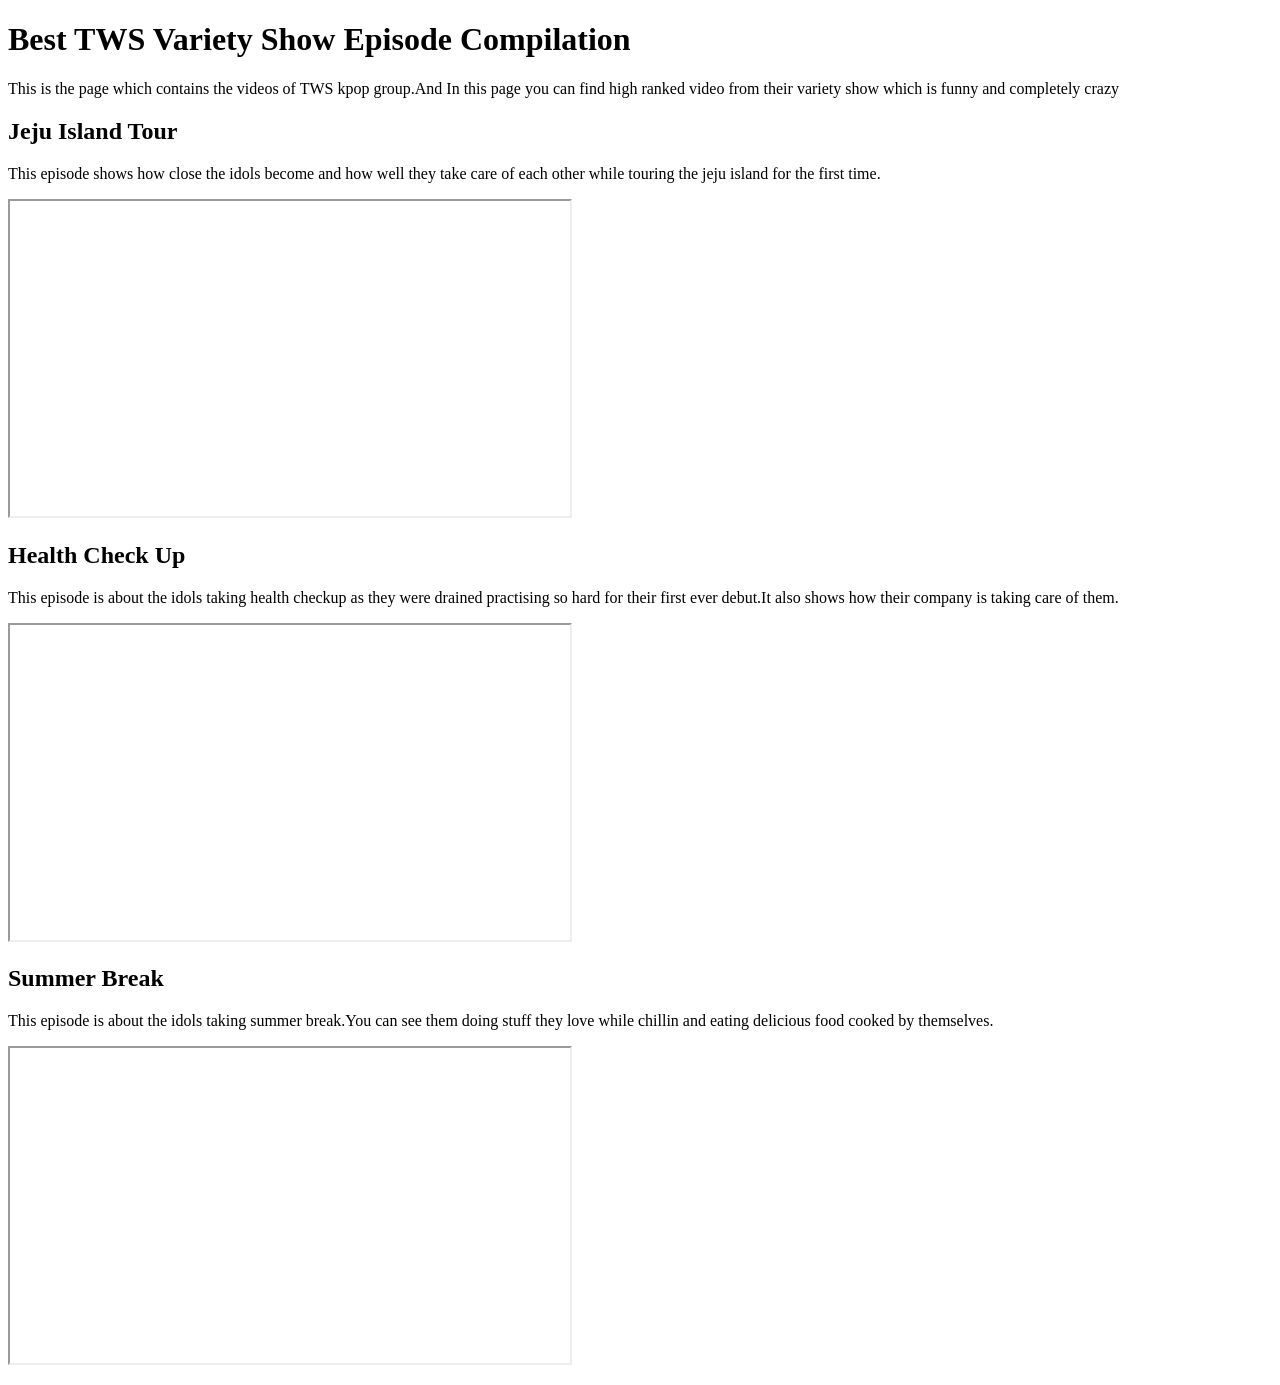
==== videocompilation.html @ ca7e774b "video comilation" ====
<!DOCTYPE html>
<html lang="en">

<head>
    <meta charset="utf-8">
    <title>Video Compilation Page</title>
</head>

<body>
   <main>
       <h1>Best TWS Variety Show Episode Compilation</h1>
       <p>This is the page which contains the videos of TWS kpop group.And In this page you can find high ranked video from their variety show which is funny and completely crazy</p>
       <section>
        <h2>Jeju Island Tour</h2>
        <p>This episode shows how close the idols become and how well they take care of each other while touring the jeju island for the first time.</p>
        <iframe
           src="https://www.youtube.com/embed/UvKW3sYNxds"
           title="TWS idols going to jeju island"
           height="315"
           width="560"
        >
        </iframe>
       </section>
       <section>
        <h2>Health Check Up</h2>
        <p>This episode is about the idols taking health checkup as they were drained practising so hard for their first ever debut.It also shows how their company is taking care of them.</p>
        <iframe
           src="https://www.youtube.com/embed/hrw60xhTmAc"
           title="TWS idols doing health check up"
           height="315"
           width="560"
        >
        </iframe>
       </section>
       <section>
        <h2>Summer Break</h2>
        <p>This episode is about the idols taking summer break.You can see them doing stuff they love while chillin and eating delicious food cooked by themselves.<p>
        <iframe
           src="https://www.youtube.com/embed/7mxtPQPmz3U"
           title="TWS Idols Taking Summer Break"
           height="315"
           width="560"
        >
        </iframe>
       </section>
   </main>
</body>

</html>
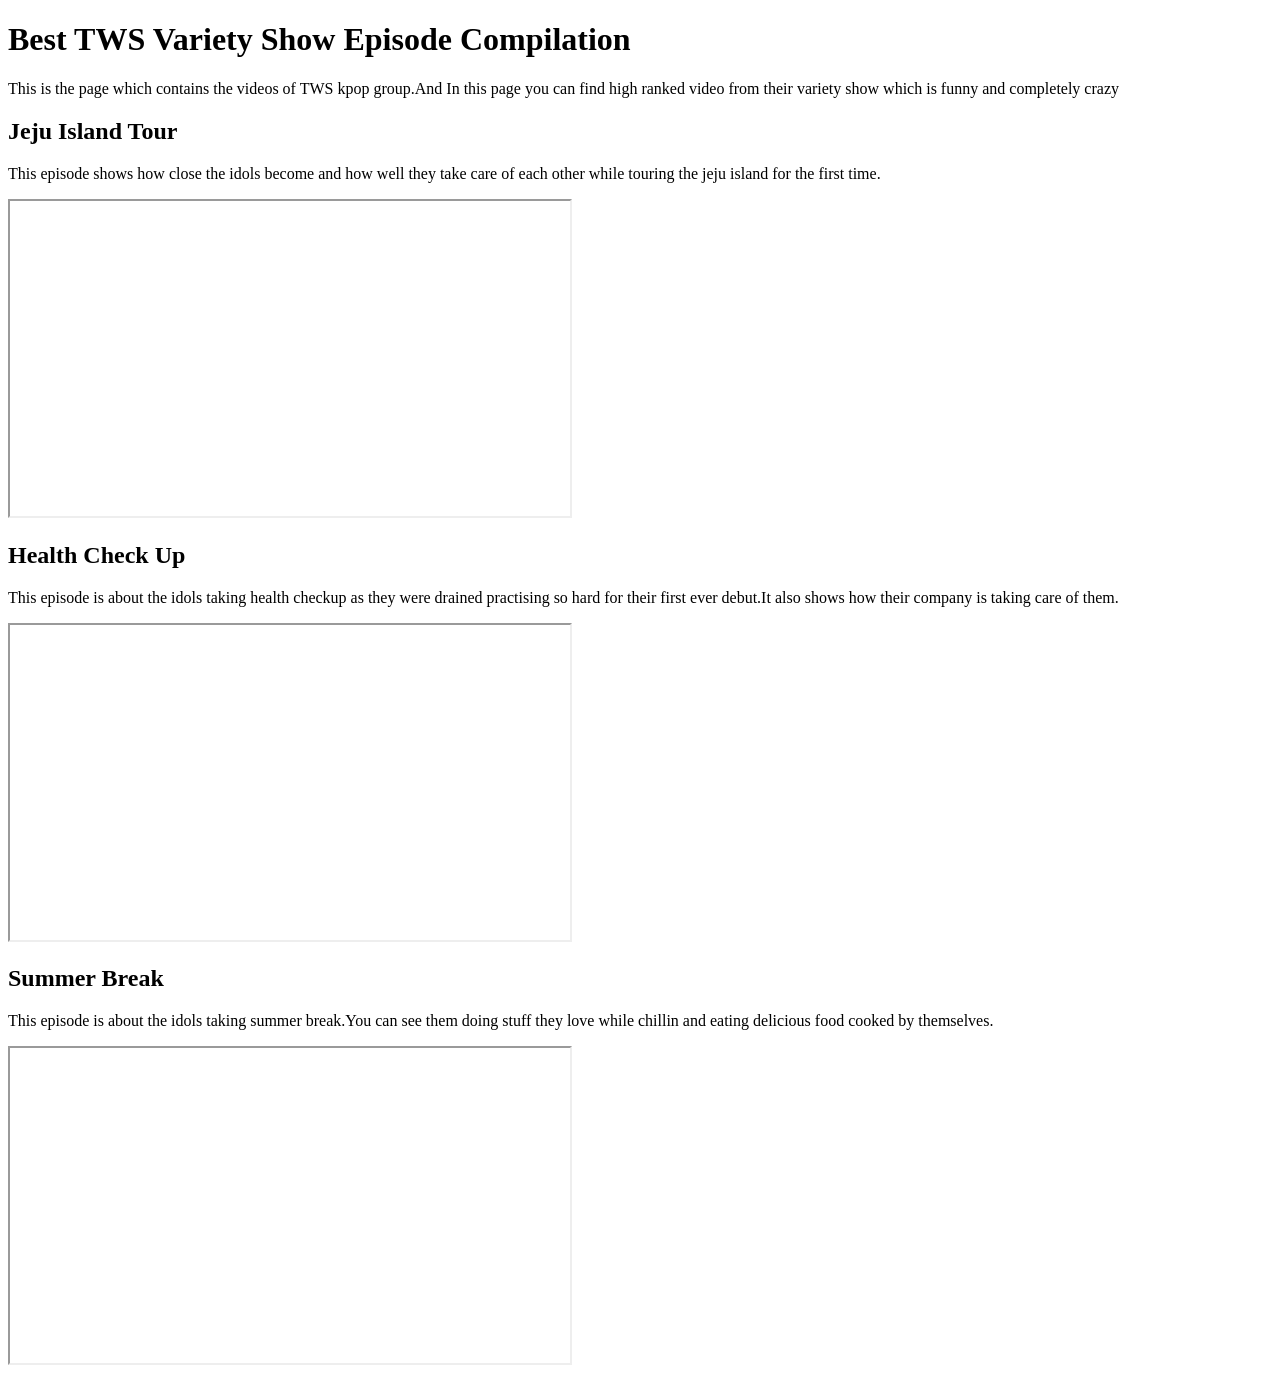
==== commit f607d033: "updated" ====
--- a/videocompilation.html
+++ b/videocompilation.html
@@ -34,7 +34,7 @@
        </section>
        <section>
         <h2>Summer Break</h2>
-        <p>This episode is about the idols taking summer break.You can see them doing stuff they love while chillin and eating delicious food cooked by themselves.<p>
+        <p>This episode is about the idols taking summer break.You can see them doing stuff they love while chillin and eating delicious food cooked by themselves.</p>
         <iframe
            src="https://www.youtube.com/embed/7mxtPQPmz3U"
            title="TWS Idols Taking Summer Break"
